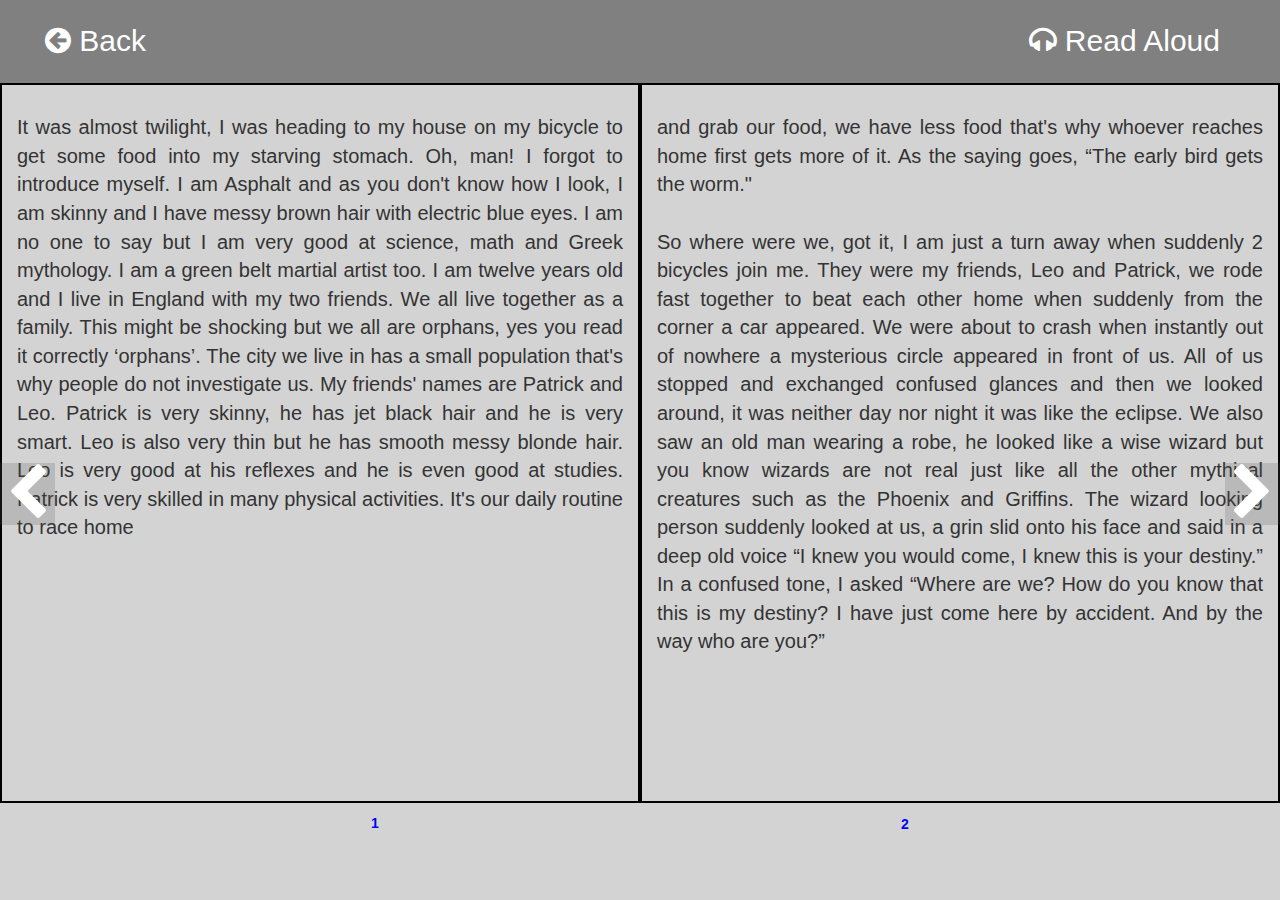
==== page.html @ d82c8a8c "Add files via upload" ====
<html>

<head>
    <title>Asphalt and his Lost World | Book</title>
    <link rel="stylesheet" href="https://cdnjs.cloudflare.com/ajax/libs/font-awesome/4.7.0/css/font-awesome.min.css">
    <link rel="stylesheet" href="https://maxcdn.bootstrapcdn.com/bootstrap/3.4.1/css/bootstrap.min.css">
    <script src="https://ajax.googleapis.com/ajax/libs/jquery/3.5.1/jquery.min.js"></script>
    <script src="https://maxcdn.bootstrapcdn.com/bootstrap/3.4.1/js/bootstrap.min.js"></script>
    <link rel="stylesheet" href="style.css">
    <script src="main.js"></script>
</head>

<body>
    <nav class="navbar-inverse col-lg-12">

        <div class="collapse navbar-collapse" id="myNavbar">

            <div class="nav navbar-nav col-lg-12">

                <button class="back-btn col-lg-6"><i class="fa fa-arrow-circle-left"></i> Back</button>

                <button onclick="read_aloud()" class="btn-menu col-lg-6" accesskey="u"><i class="fa fa-headphones"></i>
                    Read Aloud</button>

            </div>

        </div>

    </nav>

    <div class="page-container">
        <p class="col-lg-6 page" id="page1">
            <br>It was almost twilight, I was heading to my house on my bicycle to get some food into my starving stomach. Oh, man! I forgot to introduce myself. I am Asphalt and as you don't know how I look, I am skinny and I have messy brown hair with electric blue eyes. I am no one to say but I am very good at science, math and Greek mythology. I am a green belt martial artist too. I am twelve years old and I live in England with my two friends. We all live together as a family. This might be shocking but we all are orphans, yes you read it correctly ‘orphans’. The city we live in has a small population that's why people do not investigate us. My friends' names are Patrick and Leo. Patrick is very skinny, he has jet black hair and he is very smart. Leo is also very thin but he has smooth messy blonde hair. Leo is very good at his reflexes and he is even good at studies. Patrick is very skilled in many physical activities. It's our daily routine to race home
        </p>
        <p class="col-lg-6 page" id="page2">
            <br>and grab our food, we have less food that's why whoever reaches home first gets more of it. As the saying goes, “The early bird gets the worm."
            <br><br>So where were we, got it, I am just a turn away when suddenly 2 bicycles join me. They were my friends, Leo and Patrick, we rode fast together to beat each other home when suddenly from the corner a car appeared. We were about to crash when instantly out of nowhere a mysterious circle appeared in front of us. All of us stopped and exchanged confused glances and then we looked around, it was neither day nor night it was like the eclipse. We also saw an old man wearing a robe, he looked like a wise wizard but you know wizards are not real just like all the other mythical creatures such as the Phoenix and Griffins. The wizard looking person suddenly looked at us, a grin slid onto his face and said in a deep old voice “I knew you would come, I knew this is your destiny.” In a confused tone, I asked “Where are we? How do you know that this is my destiny? I have just come here by accident. And by the way who are you?”
        </p>
        <button class="btn-page-navigation" style="float: left;" onclick="page('minus')"><i class="fa fa-chevron-left"></i></button>
        <button class="btn-page-navigation" style="float: right;" onclick="page('plus')"><i class="fa fa-chevron-right"></i></button>
        <b class="page-number" style="float: left;">1</b>
        <b class="page-number" style="float: right; top: -19;">2</b>
    </div>
</body>

</html>
---- style.css ----
body {
    background-color: lightgray;
}

.sidebar {
    height: 100%;
    /* 100% Full-height */
    width: 0;
    /* 0 width - change this with JavaScript */
    position: fixed;
    /* Stay in place */
    z-index: 999999999;
    /* Stay on top */
    top: 0;
    left: 0;
    background-color: #000000;
    /* Black*/
    overflow-x: hidden;
    /* Disable horizontal scroll */
    padding-top: 60px;
    /* Place content 60px from the top */
    transition: 0.5s;
    /* 0.5 second transition effect to slide in the sidebar */
}

.sidebar button {
    padding: 8px 8px 8px 32px;
    text-decoration: none;
    font-size: 25px;
    display: block;
    color: cyan;
    transition: 0.3s;
    width: 100%;
    border: 0px;
    background-color: black;
}

.sidebar button:hover {
    background-color: cyan;
    color: black;
}

.sidebar .closebtn {
    position: absolute;
    top: 0;
    right: 25px;
    font-size: 30px;
    margin-left: 50px;
    color: white;
}

#main {
    transition: margin-left .5s;
}

@media screen and (max-height: 450px) {
    .sidebar {
        padding-top: 15px;
    }

    .sidebar button {
        font-size: 18px;
    }
}

.btn-menu{
    float: right;
    background-color: gray;
    border: 0px;
    color: white;
    font-size: 30;
    text-align: right;
    height: 9.2%;
    z-index: 999;
}

.back-btn{
    float: left;
    background-color: gray;
    border: 0px;
    color: white;
    font-size: 30;
    text-align: left;
    height: 9.2%;
    z-index: 999;
}

.heading{
    color: white;
    float: left;
}

.navbar-inverse {
    background-color: gray;
}

.active{
    color: black;
    background-color: cyan;
}

.not-active{
    color: cyan;
}

.book {
    padding: 0;
    font-family: Arial, Helvetica, sans-serif;
    width: 225px;
    height: 490px;
    margin: 0 10px 10px 10px;
    text-align: center;
    background-color: white;
}

.book-img {
    width: 210px;
    height: 260px;
    margin-bottom: 10px;
}

.info-heading {
    padding: 10px;
    font-family: Arial, Helvetica, sans-serif;
    font-weight: bold;
    background: royalblue;
    color: white;
}

b {
    color: blue;
}

.content{
    background-color: lightgray;
    overflow: hidden;
    width: 100%;
}

.page {
    border: 2px solid black;
    width: 50%;
    position: fixed;
    height: 80%;
    z-index: 999;
    position: relative;
    font-size: 20px;
    text-align: justify;
}

.btn-page-navigation {
    font-size: 60px;
    position: relative;
    top: -350;
    color: white;
    background-color: rgba(82.7, 82.7, 82.7, 0.2);
    border: 0px;
    z-index: 9999;
}

.page-number {
    width: 50%;
    text-align: center;
    position: relative; 
}
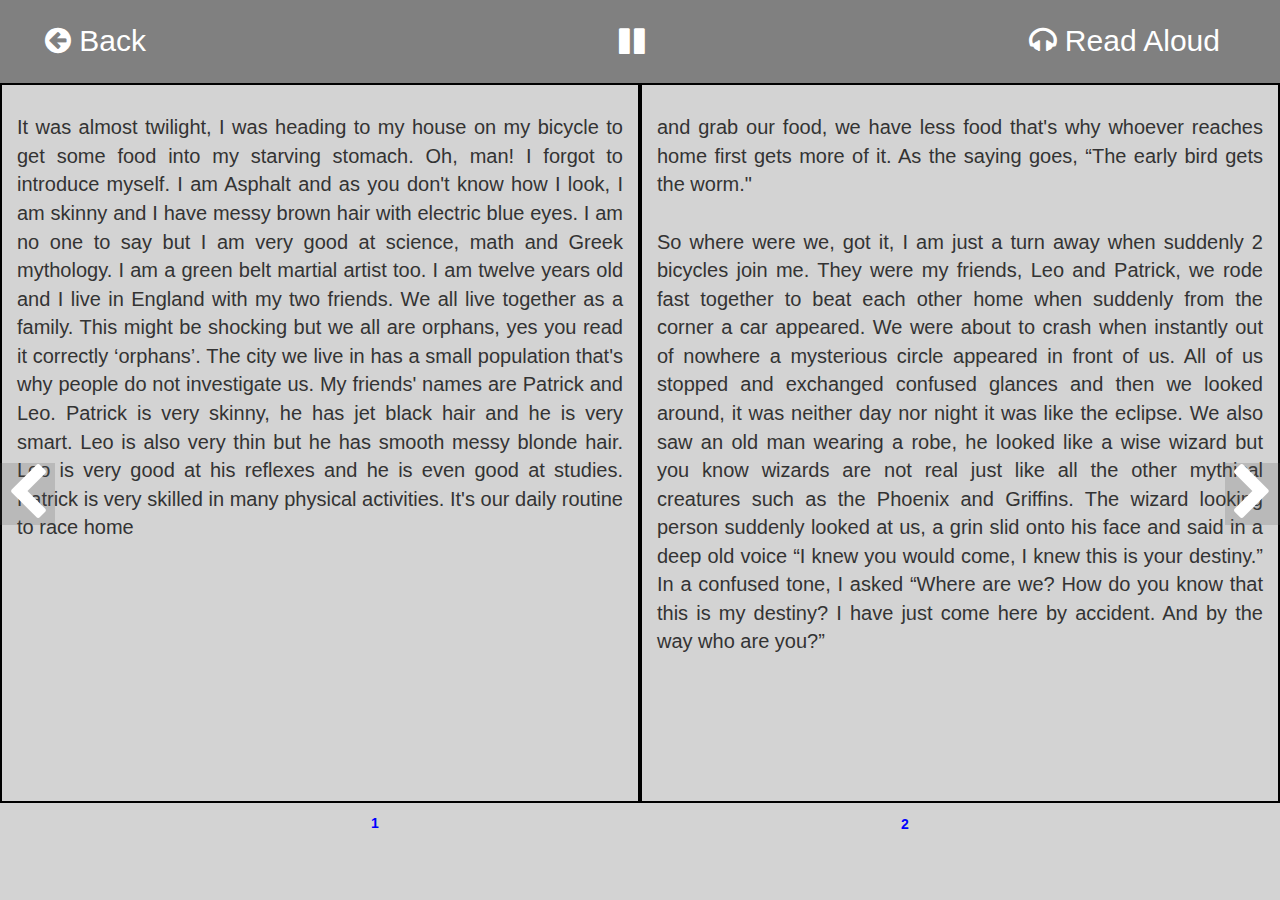
==== commit 73d2ecdd: "Add files via upload" ====
--- a/page.html
+++ b/page.html
@@ -17,9 +17,11 @@
 
             <div class="nav navbar-nav col-lg-12">
 
-                <button class="back-btn col-lg-6"><i class="fa fa-arrow-circle-left"></i> Back</button>
+                <button class="back-btn col-lg-4" onclick="window.location.href = 'index.html'" accesskey="b"><i class="fa fa-arrow-circle-left"></i> Back</button>
 
-                <button onclick="read_aloud()" class="btn-menu col-lg-6" accesskey="u"><i class="fa fa-headphones"></i>
+                <button class="back-btn col-lg-4" onclick="pause_unpause()" style="text-align: center;" accesskey="p"><i id="pause-btn" class="fa fa-pause"></i></button>
+
+                <button onclick="read_aloud()" class="btn-menu col-lg-4" accesskey="u"><i class="fa fa-headphones"></i>
                     Read Aloud</button>
 
             </div>
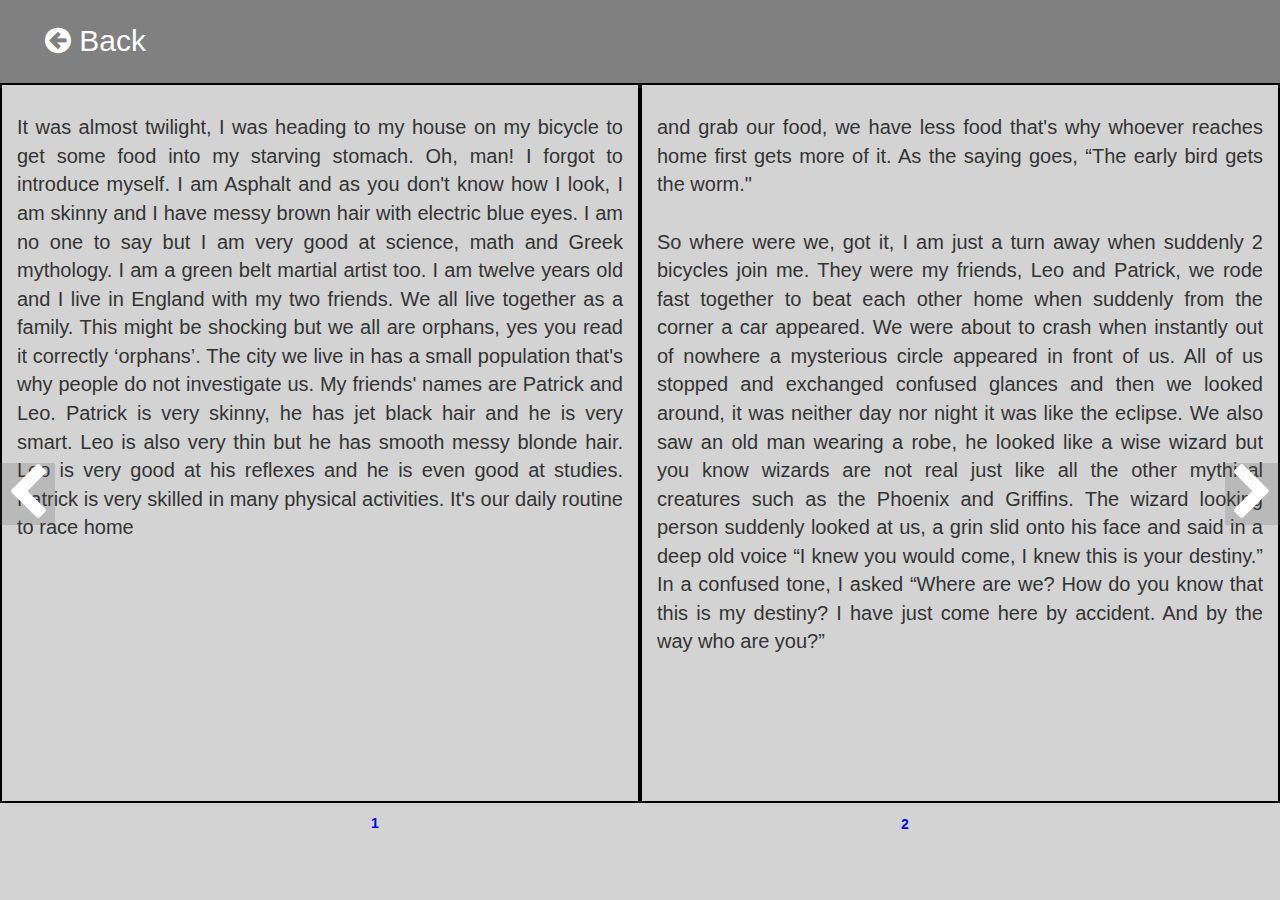
==== commit 56f7378d: "Add files via upload" ====
--- a/page.html
+++ b/page.html
@@ -1,4 +1,4 @@
-<html>
+<html onload="set_page()">
 
 <head>
     <title>Asphalt and his Lost World | Book</title>
@@ -19,11 +19,6 @@
 
                 <button class="back-btn col-lg-4" onclick="window.location.href = 'index.html'" accesskey="b"><i class="fa fa-arrow-circle-left"></i> Back</button>
 
-                <button class="back-btn col-lg-4" onclick="pause_unpause()" style="text-align: center;" accesskey="p"><i id="pause-btn" class="fa fa-pause"></i></button>
-
-                <button onclick="read_aloud()" class="btn-menu col-lg-4" accesskey="u"><i class="fa fa-headphones"></i>
-                    Read Aloud</button>
-
             </div>
 
         </div>
@@ -38,10 +33,10 @@
             <br>and grab our food, we have less food that's why whoever reaches home first gets more of it. As the saying goes, “The early bird gets the worm."
             <br><br>So where were we, got it, I am just a turn away when suddenly 2 bicycles join me. They were my friends, Leo and Patrick, we rode fast together to beat each other home when suddenly from the corner a car appeared. We were about to crash when instantly out of nowhere a mysterious circle appeared in front of us. All of us stopped and exchanged confused glances and then we looked around, it was neither day nor night it was like the eclipse. We also saw an old man wearing a robe, he looked like a wise wizard but you know wizards are not real just like all the other mythical creatures such as the Phoenix and Griffins. The wizard looking person suddenly looked at us, a grin slid onto his face and said in a deep old voice “I knew you would come, I knew this is your destiny.” In a confused tone, I asked “Where are we? How do you know that this is my destiny? I have just come here by accident. And by the way who are you?”
         </p>
-        <button class="btn-page-navigation" style="float: left;" onclick="page('minus')"><i class="fa fa-chevron-left"></i></button>
-        <button class="btn-page-navigation" style="float: right;" onclick="page('plus')"><i class="fa fa-chevron-right"></i></button>
-        <b class="page-number" style="float: left;">1</b>
-        <b class="page-number" style="float: right; top: -19;">2</b>
+        <button class="btn-page-navigation" style="float: left;" onclick="page_movement('minus')"><i class="fa fa-chevron-left"></i></button>
+        <button class="btn-page-navigation" style="float: right;" onclick="page_movement('plus')"><i class="fa fa-chevron-right"></i></button>
+        <b class="page-number" id="pageNumber1" style="float: left;">1</b>
+        <b class="page-number" id="pageNumber2" style="float: right; top: -19;">2</b>
     </div>
 </body>
 
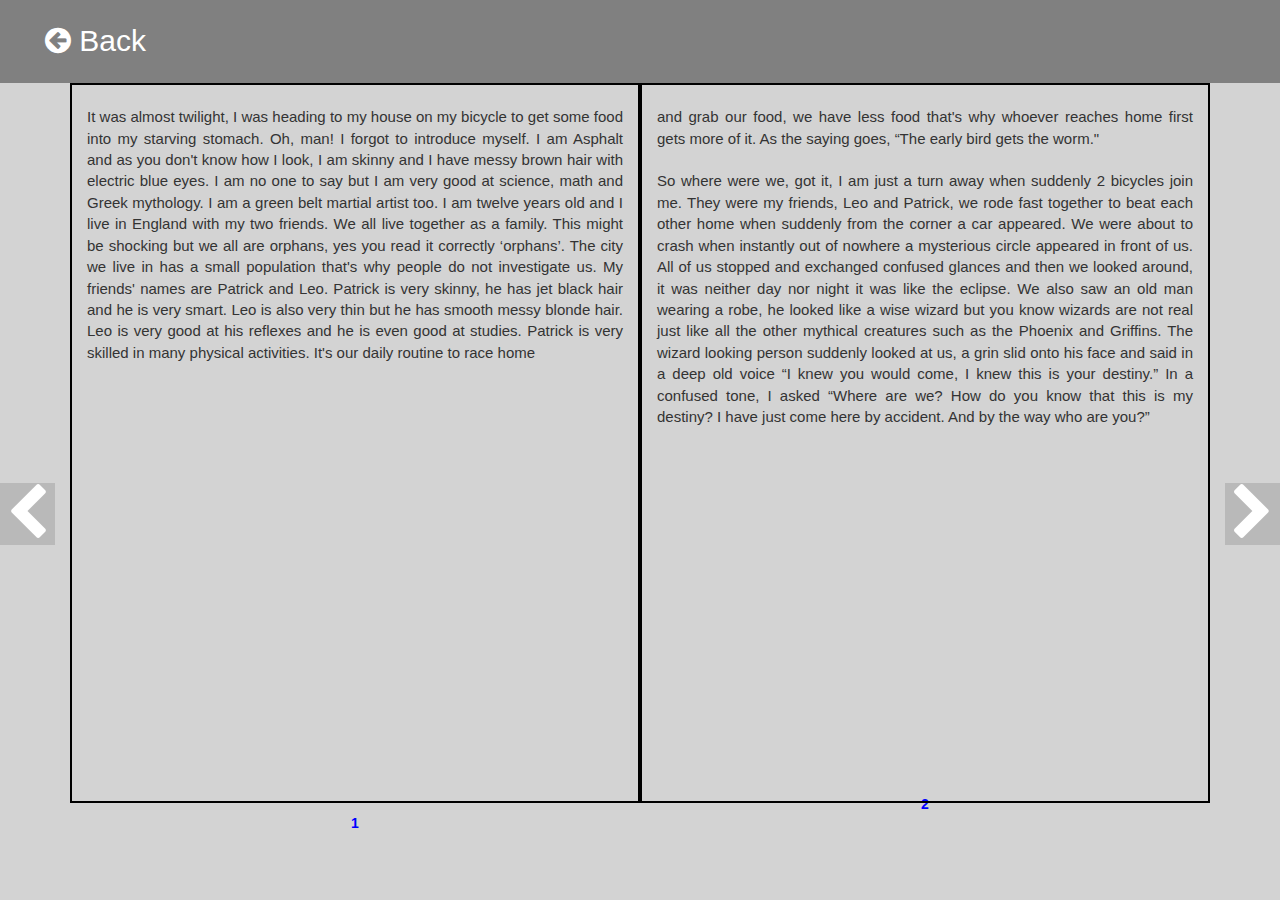
==== commit 0d0ba4b9: "Add files via upload" ====
--- a/page.html
+++ b/page.html
@@ -25,19 +25,19 @@
 
     </nav>
 
-    <div class="page-container">
-        <p class="col-lg-6 page" id="page1">
+    <div class="page-container container">
+        <p class="col-lg-6 col-md-6 col-sm-6 col-xs-6 page" id="page1">
             <br>It was almost twilight, I was heading to my house on my bicycle to get some food into my starving stomach. Oh, man! I forgot to introduce myself. I am Asphalt and as you don't know how I look, I am skinny and I have messy brown hair with electric blue eyes. I am no one to say but I am very good at science, math and Greek mythology. I am a green belt martial artist too. I am twelve years old and I live in England with my two friends. We all live together as a family. This might be shocking but we all are orphans, yes you read it correctly ‘orphans’. The city we live in has a small population that's why people do not investigate us. My friends' names are Patrick and Leo. Patrick is very skinny, he has jet black hair and he is very smart. Leo is also very thin but he has smooth messy blonde hair. Leo is very good at his reflexes and he is even good at studies. Patrick is very skilled in many physical activities. It's our daily routine to race home
         </p>
-        <p class="col-lg-6 page" id="page2">
+        <p class="col-lg-6 col-md-6 col-sm-6 col-xs-6 page" id="page2">
             <br>and grab our food, we have less food that's why whoever reaches home first gets more of it. As the saying goes, “The early bird gets the worm."
             <br><br>So where were we, got it, I am just a turn away when suddenly 2 bicycles join me. They were my friends, Leo and Patrick, we rode fast together to beat each other home when suddenly from the corner a car appeared. We were about to crash when instantly out of nowhere a mysterious circle appeared in front of us. All of us stopped and exchanged confused glances and then we looked around, it was neither day nor night it was like the eclipse. We also saw an old man wearing a robe, he looked like a wise wizard but you know wizards are not real just like all the other mythical creatures such as the Phoenix and Griffins. The wizard looking person suddenly looked at us, a grin slid onto his face and said in a deep old voice “I knew you would come, I knew this is your destiny.” In a confused tone, I asked “Where are we? How do you know that this is my destiny? I have just come here by accident. And by the way who are you?”
         </p>
-        <button class="btn-page-navigation" style="float: left;" onclick="page_movement('minus')"><i class="fa fa-chevron-left"></i></button>
-        <button class="btn-page-navigation" style="float: right;" onclick="page_movement('plus')"><i class="fa fa-chevron-right"></i></button>
         <b class="page-number" id="pageNumber1" style="float: left;">1</b>
         <b class="page-number" id="pageNumber2" style="float: right; top: -19;">2</b>
     </div>
+    <button class="btn-page-navigation" style="float: left;" onclick="page_movement('minus')"><i class="fa fa-chevron-left"></i></button>
+    <button class="btn-page-navigation" style="float: right;" onclick="page_movement('plus')"><i class="fa fa-chevron-right"></i></button>
 </body>
 
 </html>--- a/style.css
+++ b/style.css
@@ -63,7 +63,7 @@
     }
 }
 
-.btn-menu{
+.btn-menu {
     float: right;
     background-color: gray;
     border: 0px;
@@ -74,7 +74,7 @@
     z-index: 999;
 }
 
-.back-btn{
+.back-btn {
     float: left;
     background-color: gray;
     border: 0px;
@@ -85,7 +85,7 @@
     z-index: 999;
 }
 
-.heading{
+.heading {
     color: white;
     float: left;
 }
@@ -94,23 +94,22 @@
     background-color: gray;
 }
 
-.active{
+.active {
     color: black;
     background-color: cyan;
 }
 
-.not-active{
+.not-active {
     color: cyan;
 }
 
 .book {
     padding: 0;
     font-family: Arial, Helvetica, sans-serif;
-    width: 225px;
     height: 490px;
-    margin: 0 10px 10px 10px;
     text-align: center;
     background-color: white;
+    border: 5px solid lightgray;
 }
 
 .book-img {
@@ -131,7 +130,7 @@
     color: blue;
 }
 
-.content{
+.content {
     background-color: lightgray;
     overflow: hidden;
     width: 100%;
@@ -139,7 +138,6 @@
 
 .page {
     border: 2px solid black;
-    width: 50%;
     position: fixed;
     height: 80%;
     z-index: 999;
@@ -161,5 +159,25 @@
 .page-number {
     width: 50%;
     text-align: center;
-    position: relative; 
+    position: relative;
+}
+
+.book-property {
+    text-decoration: none;
+    color: black;
+}
+
+.book-properties {
+    text-align: left;
+}
+
+.book:hover {
+    text-decoration: none;
+    color: black;
+}
+
+@media screen and (min-width: 785px) {
+    .page {
+        font-size: 15px;
+    }
 }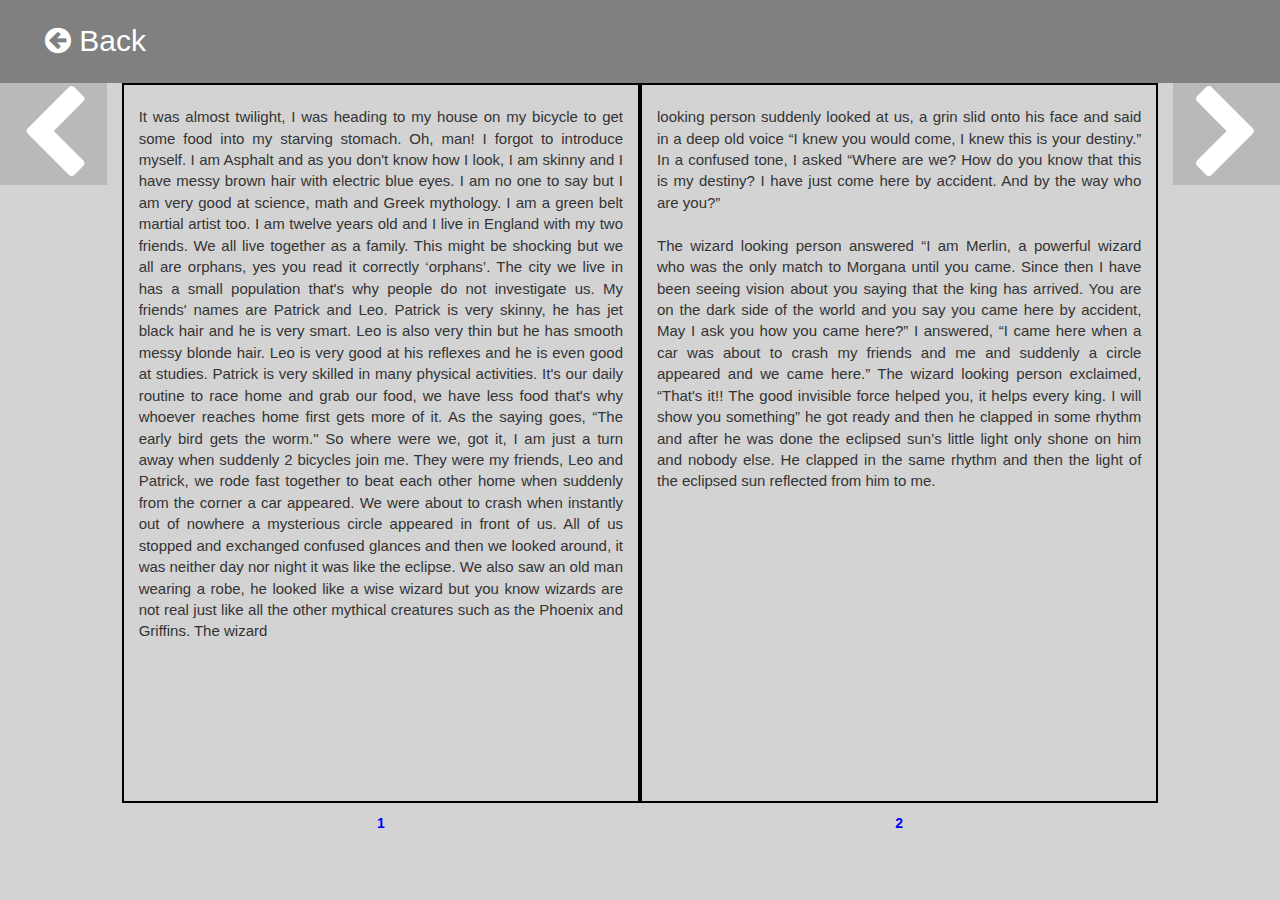
==== commit 82b08e71: "Add files via upload" ====
--- a/page.html
+++ b/page.html
@@ -25,7 +25,8 @@
 
     </nav>
 
-    <div class="page-container container">
+    <button class="btn-page-navigation col-lg-1 col-md-1 col-sm-1 col-xs-1" style="float: left;" onclick="page_movement('minus')"><i class="fa fa-chevron-left"></i></button>
+    <div class="page-container container col-lg-10 col-md-10 col-sm-10 col-xs-10">
         <p class="col-lg-6 col-md-6 col-sm-6 col-xs-6 page" id="page1">
             <br>It was almost twilight, I was heading to my house on my bicycle to get some food into my starving stomach. Oh, man! I forgot to introduce myself. I am Asphalt and as you don't know how I look, I am skinny and I have messy brown hair with electric blue eyes. I am no one to say but I am very good at science, math and Greek mythology. I am a green belt martial artist too. I am twelve years old and I live in England with my two friends. We all live together as a family. This might be shocking but we all are orphans, yes you read it correctly ‘orphans’. The city we live in has a small population that's why people do not investigate us. My friends' names are Patrick and Leo. Patrick is very skinny, he has jet black hair and he is very smart. Leo is also very thin but he has smooth messy blonde hair. Leo is very good at his reflexes and he is even good at studies. Patrick is very skilled in many physical activities. It's our daily routine to race home
         </p>
@@ -33,11 +34,10 @@
             <br>and grab our food, we have less food that's why whoever reaches home first gets more of it. As the saying goes, “The early bird gets the worm."
             <br><br>So where were we, got it, I am just a turn away when suddenly 2 bicycles join me. They were my friends, Leo and Patrick, we rode fast together to beat each other home when suddenly from the corner a car appeared. We were about to crash when instantly out of nowhere a mysterious circle appeared in front of us. All of us stopped and exchanged confused glances and then we looked around, it was neither day nor night it was like the eclipse. We also saw an old man wearing a robe, he looked like a wise wizard but you know wizards are not real just like all the other mythical creatures such as the Phoenix and Griffins. The wizard looking person suddenly looked at us, a grin slid onto his face and said in a deep old voice “I knew you would come, I knew this is your destiny.” In a confused tone, I asked “Where are we? How do you know that this is my destiny? I have just come here by accident. And by the way who are you?”
         </p>
-        <b class="page-number" id="pageNumber1" style="float: left;">1</b>
-        <b class="page-number" id="pageNumber2" style="float: right; top: -19;">2</b>
+        <b class="page-number col-lg-6 col-md-6 col-sm-6 col-xs-6" id="pageNumber1">1</b>
+        <b class="page-number col-lg-6 col-md-6 col-sm-6 col-xs-6" id="pageNumber2">2</b>
     </div>
-    <button class="btn-page-navigation" style="float: left;" onclick="page_movement('minus')"><i class="fa fa-chevron-left"></i></button>
-    <button class="btn-page-navigation" style="float: right;" onclick="page_movement('plus')"><i class="fa fa-chevron-right"></i></button>
+    <button class="btn-page-navigation col-lg-1 col-md-1 col-sm-1 col-xs-1" style="float: right;" onclick="page_movement('plus')"><i class="fa fa-chevron-right"></i></button>
 </body>
 
 </html>--- a/style.css
+++ b/style.css
@@ -60,6 +60,10 @@
 
     .sidebar button {
         font-size: 18px;
+    }
+
+    .page {
+        font-size: 13px;
     }
 }
 
@@ -142,18 +146,17 @@
     height: 80%;
     z-index: 999;
     position: relative;
-    font-size: 20px;
     text-align: justify;
 }
 
 .btn-page-navigation {
-    font-size: 60px;
+    font-size: 100px;
     position: relative;
-    top: -350;
     color: white;
     background-color: rgba(82.7, 82.7, 82.7, 0.2);
     border: 0px;
     z-index: 9999;
+    text-align: center;
 }
 
 .page-number {
@@ -176,7 +179,19 @@
     color: black;
 }
 
-@media screen and (min-width: 785px) {
+@media (min-width: 768px) {
+    .page {
+        font-size: 13px;
+    }
+}
+
+@media (min-width: 992px) {
+    .page {
+        font-size: 12px;
+    }
+}
+
+@media (min-width: 1200px) {
     .page {
         font-size: 15px;
     }
